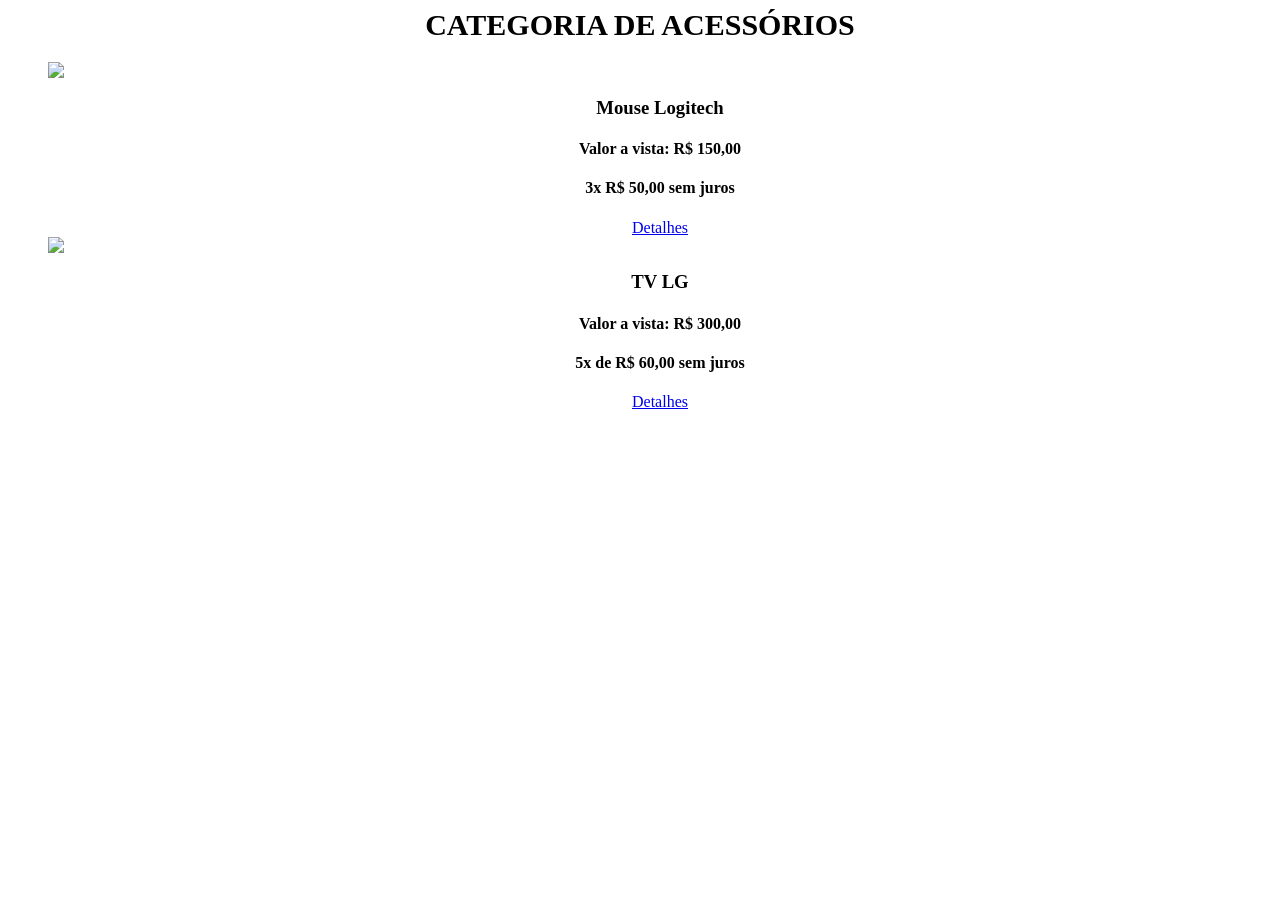
==== category_acessories.html @ abf51957 "First commit" ====
<html lang="pt-br">
<head>
    <meta charset="UTF-8">
    <meta name="viewport" content="width=device-width, initial-scale=1.0">
    <title>Categoria Acessórios</title>
    <link rel="stylesheet" href="styles.css">
</head>
<body class="page-category-acessories">
    <h1>Categoria de Acessórios</h1>

    <ol id="primary-list">
        <li>
            <img src="https://cdn.leroymerlin.com.br/products/mouse_sem_fio_gamer_logitech_g502_hero_16k_lightspeed_recarr_1571373965_f1b3_600x600.jpg">
            <h3>Mouse Logitech</h3>
            <h4>Valor a vista: R$ 150,00</h4>
            <h4>3x R$ 50,00 sem juros</h4>
            <a href="https://www.leroymerlin.com.br/mouse-sem-fio-gamer-logitech-g502-hero-16k-lightspeed-recarregavel-rgb-lightsync-11-botoes-16000dpi-910-005566_1571373965">Detalhes</a>
        </li>
        <li>
            <img src="https://m.media-amazon.com/images/I/61FR1BJ71IL._AC_UF894,1000_QL80_.jpg">
            <h3>TV LG</h3>
            <h4>Valor a vista: R$ 300,00</h4>
            <h4>5x de R$ 60,00 sem juros</h4>
            <a href="https://www.amazon.com.br/Teclado-Mec%C3%A2nico-Hot-Swappable-K500A-B84-Interruptor/dp/B0CVV9H7RM">Detalhes</a>
        </li>
    </ol>
</body>
</html>
---- styles.css ----
h1 {
    font-size: 30px;
    text-transform: uppercase;
}

p::first-letter {
     text-transform: uppercase;
}

a:hover {
    text-decoration: none;
}

h1, h2, h3, h4, h5, h6 {
    text-align: center;
}

#primary-list {
    list-style: none;
}

img {
    display: block;
    margin: auto;
}

a {
    text-align: center;
    display: block;
}
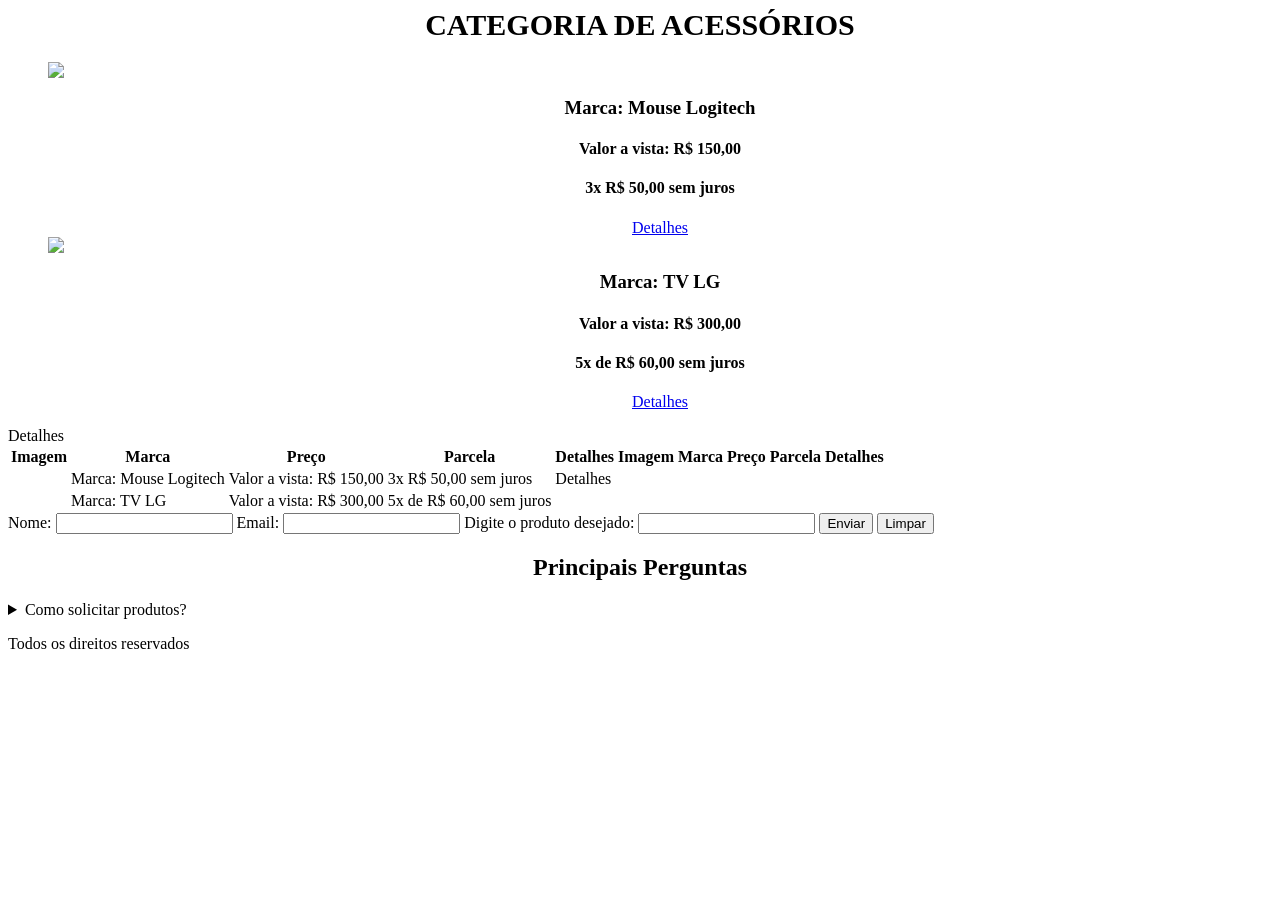
==== commit b0769489: "add - alterações" ====
--- a/category_acessories.html
+++ b/category_acessories.html
@@ -6,23 +6,104 @@
     <link rel="stylesheet" href="styles.css">
 </head>
 <body class="page-category-acessories">
-    <h1>Categoria de Acessórios</h1>
-
+    <header>
+        <h1>Categoria de Acessórios</h1>
+    </header>
+<main>
     <ol id="primary-list">
         <li>
             <img src="https://cdn.leroymerlin.com.br/products/mouse_sem_fio_gamer_logitech_g502_hero_16k_lightspeed_recarr_1571373965_f1b3_600x600.jpg">
-            <h3>Mouse Logitech</h3>
+            <h3>Marca: Mouse Logitech</h3>
             <h4>Valor a vista: R$ 150,00</h4>
             <h4>3x R$ 50,00 sem juros</h4>
             <a href="https://www.leroymerlin.com.br/mouse-sem-fio-gamer-logitech-g502-hero-16k-lightspeed-recarregavel-rgb-lightsync-11-botoes-16000dpi-910-005566_1571373965">Detalhes</a>
         </li>
         <li>
             <img src="https://m.media-amazon.com/images/I/61FR1BJ71IL._AC_UF894,1000_QL80_.jpg">
-            <h3>TV LG</h3>
+            <h3>Marca: TV LG</h3>
             <h4>Valor a vista: R$ 300,00</h4>
             <h4>5x de R$ 60,00 sem juros</h4>
             <a href="https://www.amazon.com.br/Teclado-Mec%C3%A2nico-Hot-Swappable-K500A-B84-Interruptor/dp/B0CVV9H7RM">Detalhes</a>
         </li>
     </ol>
+
+    <table>
+        <thead>
+            <tl>
+                <th>Imagem</th>
+                <th>Marca</th>
+                <th><strong>Preço</strong></th>
+                <th>Parcela</th>
+                <th>Detalhes</th>
+            </tl>
+            <tl>
+                <th>Imagem</th>
+                <th>Marca</th>
+                <th>Preço</th>
+                <th>Parcela</th>
+                <th>Detalhes</th>
+            </tl>
+        </thead>
+            <tbody>
+                <td>
+                    <picture>
+                        <source media="(min-width: 1024px)" srcset="https://cdn.leroymerlin.com.br/products/mouse_sem_fio_gamer_logitech_g502_hero_16k_lightspeed_recarr_1571373965_f1b3_600x600.jpg">
+                        <source media="(min-width: 720px)" srcset="https://cdn.leroymerlin.com.br/products/mouse_sem_fio_gamer_logitech_g502_hero_16k_lightspeed_recarr_1571373965_f1b3_600x600.jpg">
+                    </picture>
+                </td>
+                <td>Marca: Mouse Logitech</td>
+                <td>Valor a vista: R$ 150,00</td>
+                <td>3x R$ 50,00 sem juros</td>
+                <td>
+                    <picture>
+                        <source media="(min-width: 1024px)" srcset="https://www.amazon.com.br/Teclado-Mec%C3%A2nico-Hot-Swappable-K500A-B84-Interruptor/dp/B0CVV9H7RM">
+                        <source media="(min-width: 720px)" srcset="https://cdn.leroymerlin.com.br/products/mouse_sem_fio_gamer_logitech_g502_hero_16k_lightspeed_recarr_1571373965_f1b3_600x600.jpg">
+                    </picture>Detalhes
+                </td>
+            </tbody>
+            <tbody>
+                <td>
+                    <picture>
+                        <source media="(min-width: 1024px)" srcset="https://cdn.leroymerlin.com.br/products/mouse_sem_fio_gamer_logitech_g502_hero_16k_lightspeed_recarr_1571373965_f1b3_600x600.jpg">
+                        <source media="(min-width: 720px)" srcset="https://cdn.leroymerlin.com.br/products/mouse_sem_fio_gamer_logitech_g502_hero_16k_lightspeed_recarr_1571373965_f1b3_600x600.jpg">
+                    </picture>
+                </td>
+                <td>Marca: TV LG</td>
+                <td>Valor a vista: R$ 300,00</td>
+                <td>5x de R$ 60,00 sem juros</td>
+                <picture>
+                        <source media="(min-width: 1024px)" srcset="https://www.amazon.com.br/Teclado-Mec%C3%A2nico-Hot-Swappable-K500A-B84-Interruptor/dp/B0CVV9H7RM">
+                        <source media="(min-width: 720px)" srcset="https://www.amazon.com.br/Teclado-Mec%C3%A2nico-Hot-Swappable-K500A-B84-Interruptor/dp/B0CVV9H7RM">
+                    </picture>Detalhes
+            </tbody>
+    </table>
+
+    <form action="post">
+        <label for="name">Nome:</label>
+            <input type="text" name="name" id="name" required>
+        <label for="email">Email:</label>
+            <input type="email" name="email" id="email" required>
+
+        <label for="produtos">Digite o produto desejado:</label>
+            <input list="listaprodutos" name="produtos">
+            <datalist id="listaprodutos">
+                <option value="Mouse">Mouse</option>
+                <option value="Teclado">Teclado</option>
+            </datalist>
+
+        <button type="submit">Enviar</button>
+        <button type="reset">Limpar</button>
+    </form>
+
+    <h2>Principais Perguntas</h2>
+    <details>
+        <summary>Como solicitar produtos?</summary>
+        <p>Caso não encontre o produto desejado, procure na aba de recomendação</p>
+    </details>
+</main>
+
+<footer>
+    <p>Todos os direitos reservados</p>
+</footer>
 </body>
 </html>
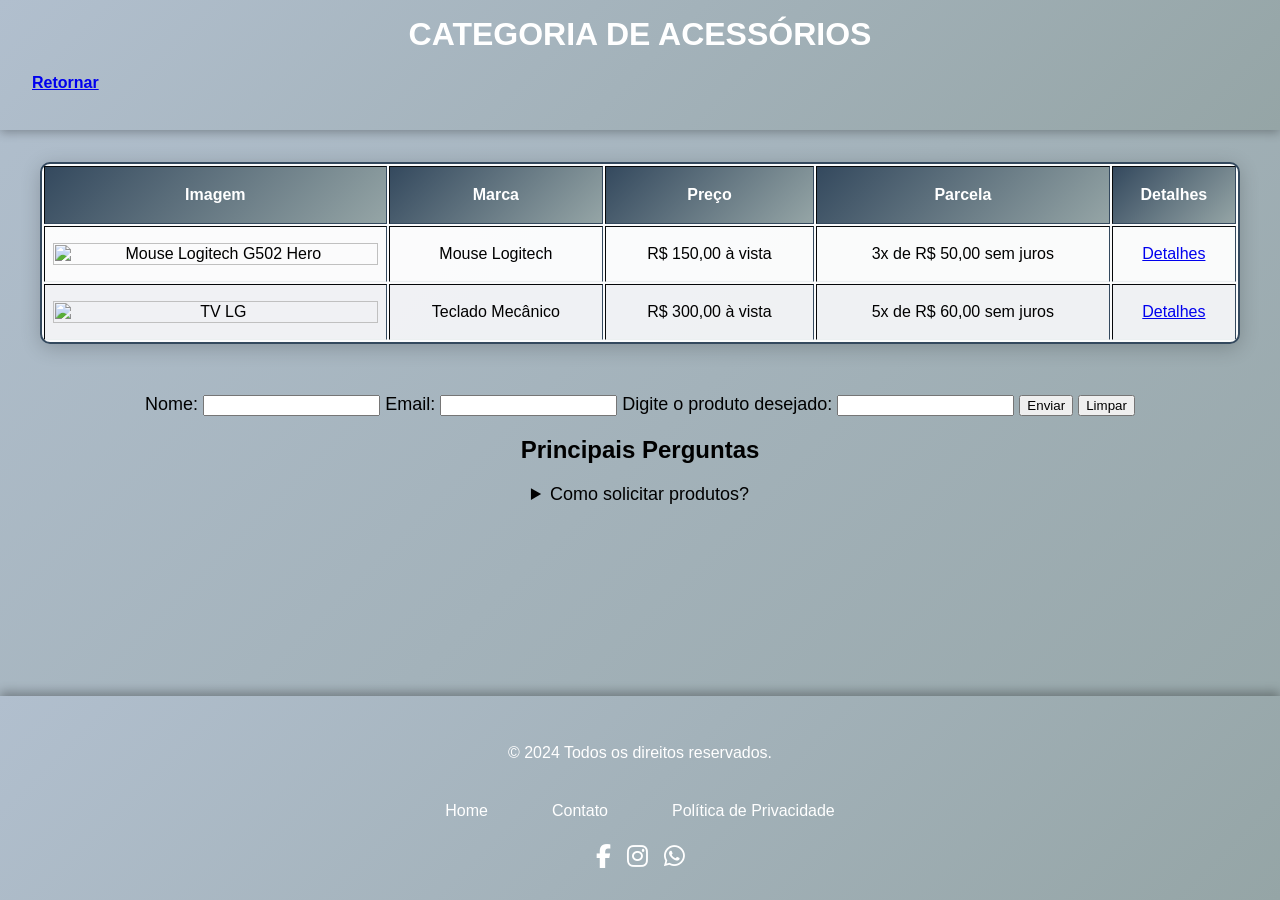
==== commit 9da6decd: "add - melhorias insanas" ====
--- a/category_acessories.html
+++ b/category_acessories.html
@@ -3,82 +3,60 @@
     <meta charset="UTF-8">
     <meta name="viewport" content="width=device-width, initial-scale=1.0">
     <title>Categoria Acessórios</title>
+    <link rel="stylesheet" href="https://cdnjs.cloudflare.com/ajax/libs/font-awesome/6.5.1/css/all.min.css">
     <link rel="stylesheet" href="styles.css">
 </head>
 <body class="page-category-acessories">
     <header>
         <h1>Categoria de Acessórios</h1>
+            <div class="return">
+                <a href="produtos.html"><h4>Retornar</h4></a>
+            </div>
     </header>
 <main>
-    <ol id="primary-list">
-        <li>
-            <img src="https://cdn.leroymerlin.com.br/products/mouse_sem_fio_gamer_logitech_g502_hero_16k_lightspeed_recarr_1571373965_f1b3_600x600.jpg">
-            <h3>Marca: Mouse Logitech</h3>
-            <h4>Valor a vista: R$ 150,00</h4>
-            <h4>3x R$ 50,00 sem juros</h4>
-            <a href="https://www.leroymerlin.com.br/mouse-sem-fio-gamer-logitech-g502-hero-16k-lightspeed-recarregavel-rgb-lightsync-11-botoes-16000dpi-910-005566_1571373965">Detalhes</a>
-        </li>
-        <li>
-            <img src="https://m.media-amazon.com/images/I/61FR1BJ71IL._AC_UF894,1000_QL80_.jpg">
-            <h3>Marca: TV LG</h3>
-            <h4>Valor a vista: R$ 300,00</h4>
-            <h4>5x de R$ 60,00 sem juros</h4>
-            <a href="https://www.amazon.com.br/Teclado-Mec%C3%A2nico-Hot-Swappable-K500A-B84-Interruptor/dp/B0CVV9H7RM">Detalhes</a>
-        </li>
-    </ol>
+<table class="products-table" border="1">
+    <thead>
+        <tr>
+            <th>Imagem</th>
+            <th>Marca</th>
+            <th>Preço</th>
+            <th>Parcela</th>
+            <th>Detalhes</th>
+        </tr>
+    </thead>
+    <tbody>
+        <tr>
+            <td class="images">
+                <picture>
+                    <img src="https://cdn.leroymerlin.com.br/products/mouse_sem_fio_gamer_logitech_g502_hero_16k_lightspeed_recarr_1571373965_f1b3_600x600.jpg" alt="Mouse Logitech G502 Hero" class="responsive-product-img">
+                </picture>
+            </td>
+            <td>Mouse Logitech</td>
+            <td>R$ 150,00 à vista</td>
+            <td>3x de R$ 50,00 sem juros</td>
+            <td>
+                <a href="https://www.leroymerlin.com.br/mouse-sem-fio-gamer-logitech-g502-hero-16k-lightspeed-recarregavel-rgb-lightsync-11-botoes-16000dpi-910-005566_1571373965">Detalhes</a>
+            </td>
+        </tr>
+        <tr>
+            <td class="images">
+                <picture>
+                    <img src="https://m.media-amazon.com/images/I/61FR1BJ71IL._AC_UF894,1000_QL80_.jpg" alt="TV LG" class="responsive-product-img">
+                </picture>
+            </td>
+            <td>Teclado Mecânico</td>
+            <td>R$ 300,00 à vista</td>
+            <td>5x de R$ 60,00 sem juros</td>
+            <td>
+                <a href="https://www.amazon.com.br/Teclado-Mec%C3%A2nico-Hot-Swappable-K500A-B84-Interruptor/dp/B0CVV9H7RM">Detalhes</a>
+            </td>
+        </tr>
+    </tbody>
+</table>
 
-    <table>
-        <thead>
-            <tl>
-                <th>Imagem</th>
-                <th>Marca</th>
-                <th><strong>Preço</strong></th>
-                <th>Parcela</th>
-                <th>Detalhes</th>
-            </tl>
-            <tl>
-                <th>Imagem</th>
-                <th>Marca</th>
-                <th>Preço</th>
-                <th>Parcela</th>
-                <th>Detalhes</th>
-            </tl>
-        </thead>
-            <tbody>
-                <td>
-                    <picture>
-                        <source media="(min-width: 1024px)" srcset="https://cdn.leroymerlin.com.br/products/mouse_sem_fio_gamer_logitech_g502_hero_16k_lightspeed_recarr_1571373965_f1b3_600x600.jpg">
-                        <source media="(min-width: 720px)" srcset="https://cdn.leroymerlin.com.br/products/mouse_sem_fio_gamer_logitech_g502_hero_16k_lightspeed_recarr_1571373965_f1b3_600x600.jpg">
-                    </picture>
-                </td>
-                <td>Marca: Mouse Logitech</td>
-                <td>Valor a vista: R$ 150,00</td>
-                <td>3x R$ 50,00 sem juros</td>
-                <td>
-                    <picture>
-                        <source media="(min-width: 1024px)" srcset="https://www.amazon.com.br/Teclado-Mec%C3%A2nico-Hot-Swappable-K500A-B84-Interruptor/dp/B0CVV9H7RM">
-                        <source media="(min-width: 720px)" srcset="https://cdn.leroymerlin.com.br/products/mouse_sem_fio_gamer_logitech_g502_hero_16k_lightspeed_recarr_1571373965_f1b3_600x600.jpg">
-                    </picture>Detalhes
-                </td>
-            </tbody>
-            <tbody>
-                <td>
-                    <picture>
-                        <source media="(min-width: 1024px)" srcset="https://cdn.leroymerlin.com.br/products/mouse_sem_fio_gamer_logitech_g502_hero_16k_lightspeed_recarr_1571373965_f1b3_600x600.jpg">
-                        <source media="(min-width: 720px)" srcset="https://cdn.leroymerlin.com.br/products/mouse_sem_fio_gamer_logitech_g502_hero_16k_lightspeed_recarr_1571373965_f1b3_600x600.jpg">
-                    </picture>
-                </td>
-                <td>Marca: TV LG</td>
-                <td>Valor a vista: R$ 300,00</td>
-                <td>5x de R$ 60,00 sem juros</td>
-                <picture>
-                        <source media="(min-width: 1024px)" srcset="https://www.amazon.com.br/Teclado-Mec%C3%A2nico-Hot-Swappable-K500A-B84-Interruptor/dp/B0CVV9H7RM">
-                        <source media="(min-width: 720px)" srcset="https://www.amazon.com.br/Teclado-Mec%C3%A2nico-Hot-Swappable-K500A-B84-Interruptor/dp/B0CVV9H7RM">
-                    </picture>Detalhes
-            </tbody>
-    </table>
+<br>
 
-    <form action="post">
+    <form action="post" class="questions">
         <label for="name">Nome:</label>
             <input type="text" name="name" id="name" required>
         <label for="email">Email:</label>
@@ -97,13 +75,23 @@
 
     <h2>Principais Perguntas</h2>
     <details>
-        <summary>Como solicitar produtos?</summary>
-        <p>Caso não encontre o produto desejado, procure na aba de recomendação</p>
+        <summary class="questions">Como solicitar produtos?</summary>
+        <p class="questions">Caso não encontre o produto desejado, procure na aba de recomendação</p>
     </details>
 </main>
 
 <footer>
-    <p>Todos os direitos reservados</p>
+    <p>&copy; 2024 Todos os direitos reservados.</p>
+    <div class="footer-links">
+        <a href="produtos.html">Home</a>
+        <a href="mailto:contato@produtos.com">Contato</a>
+        <a href="#">Política de Privacidade</a>
+    </div>
+    <div class="footer-icons">
+        <a href="#"><i class="fab fa-facebook-f"></i></a>
+        <a href="#"><i class="fab fa-instagram"></i></a>
+        <a href="#"><i class="fab fa-whatsapp"></i></a>
+    </div>
 </footer>
 </body>
 </html>
--- a/styles.css
+++ b/styles.css
@@ -1,4 +1,11 @@
-h1 {
+body{
+    background: linear-gradient(135deg, #b1bfce 0%, #95a5a6 100%);
+    min-height: 100vh;
+    margin: 0;
+    font-family: Arial, sans-serif;
+}
+
+h1 { 
     font-size: 30px;
     text-transform: uppercase;
 }
@@ -15,10 +22,6 @@
     text-align: center;
 }
 
-#primary-list {
-    list-style: none;
-}
-
 img {
     display: block;
     margin: auto;
@@ -27,4 +30,151 @@
 a {
     text-align: center;
     display: block;
+}
+
+.products-table{
+    border: 2px solid #34495e;
+    width: 100%;
+    height: auto;
+    text-align: center;
+    list-style: none;
+    margin: 2rem auto;
+    max-width: 1200px;
+    background: rgba(255, 255, 255, 0.95);
+    border-radius: 10px;
+    overflow: hidden;
+    box-shadow: 0 4px 20px rgba(0,0,0,0.2);
+}
+
+.products-table th {
+    background: linear-gradient(135deg, #34495e 0%, #95a5a6 100%);
+    color: white;
+    padding: 1.2rem 0.5rem;
+    font-weight: bold;
+}
+
+.questions {
+    text-align: center;
+    font-size: large;
+}
+
+.products-table td {
+    padding: 1rem 0.5rem;
+    border-bottom: 1px solid #ecf0f1;
+}
+
+.products-table tr:nth-child(even) {
+    background: rgba(52, 73, 94, 0.05);
+}
+
+.products-table tr:hover {
+    background: rgba(52, 73, 94, 0.1);
+}
+
+.images {
+    max-width: 350px;
+    padding: 0px;
+}
+
+.responsive-product-img {
+    width: 100%;
+    height: auto;
+    max-height: 250px;
+    object-fit: contain;
+    display: block;
+    margin: auto;
+}
+
+@media (max-width: 768px) {
+    .products-table {
+        font-size: 0.8em;
+    }
+    .images {
+        max-width: 150px;
+    }
+    .responsive-product-img {
+        max-height: 120px;
+    }
+}
+
+.return {
+    display: flex;
+}
+
+header {
+    background: linear-gradient(135deg, #b1bfce 0%, #95a5a6 100%);
+    padding: 1rem 2rem;
+    box-shadow: 0 2px 10px rgba(0,0,0,0.3);
+}
+
+header h1 {
+    margin: 0;
+    color: white;
+    font-size: 2rem;
+}
+
+.page-products, .page-category-tvs, .page-category-acessories {
+    min-height: 100vh;
+    display: flex;
+    flex-direction: column;
+}
+
+footer {
+    background: linear-gradient(135deg, #b1bfce 0%, #95a5a6 100%);
+    color: white;
+    padding: 2rem 1rem;
+    margin-top: auto;
+    display: flex;
+    flex-direction: column;
+    align-items: center;
+    gap: 1rem;
+    font-family: Arial, sans-serif;
+    box-shadow: 0 -4px 10px rgba(0,0,0,0.3);
+}
+
+.footer-links {
+    display: flex;
+    gap: 2rem;
+    flex-wrap: wrap;
+    justify-content: center;
+}
+
+.footer-links a {
+    color: white;
+    text-decoration: none;
+    font-weight: 500;
+    padding: 0.5rem 1rem;
+    border-radius: 20px;
+}
+
+.footer-links a:hover {
+    background: rgba(255,255,255,0.2);
+}
+
+.footer-icons {
+    display: flex;
+    gap: 1rem;
+}
+
+.footer-icons a {
+    font-size: 1.5rem;
+    color: white;
+}
+
+.footer-icons a:hover {
+    color: #bdc3c7;
+}
+
+@media (max-width: 768px) {
+    .footer-links {
+        flex-direction: column;
+        gap: 1rem;
+        align-items: center;
+    }
+    
+    footer p {
+        text-align: center;
+        margin: 0;
+        font-size: 1.1rem;
+    }
 }
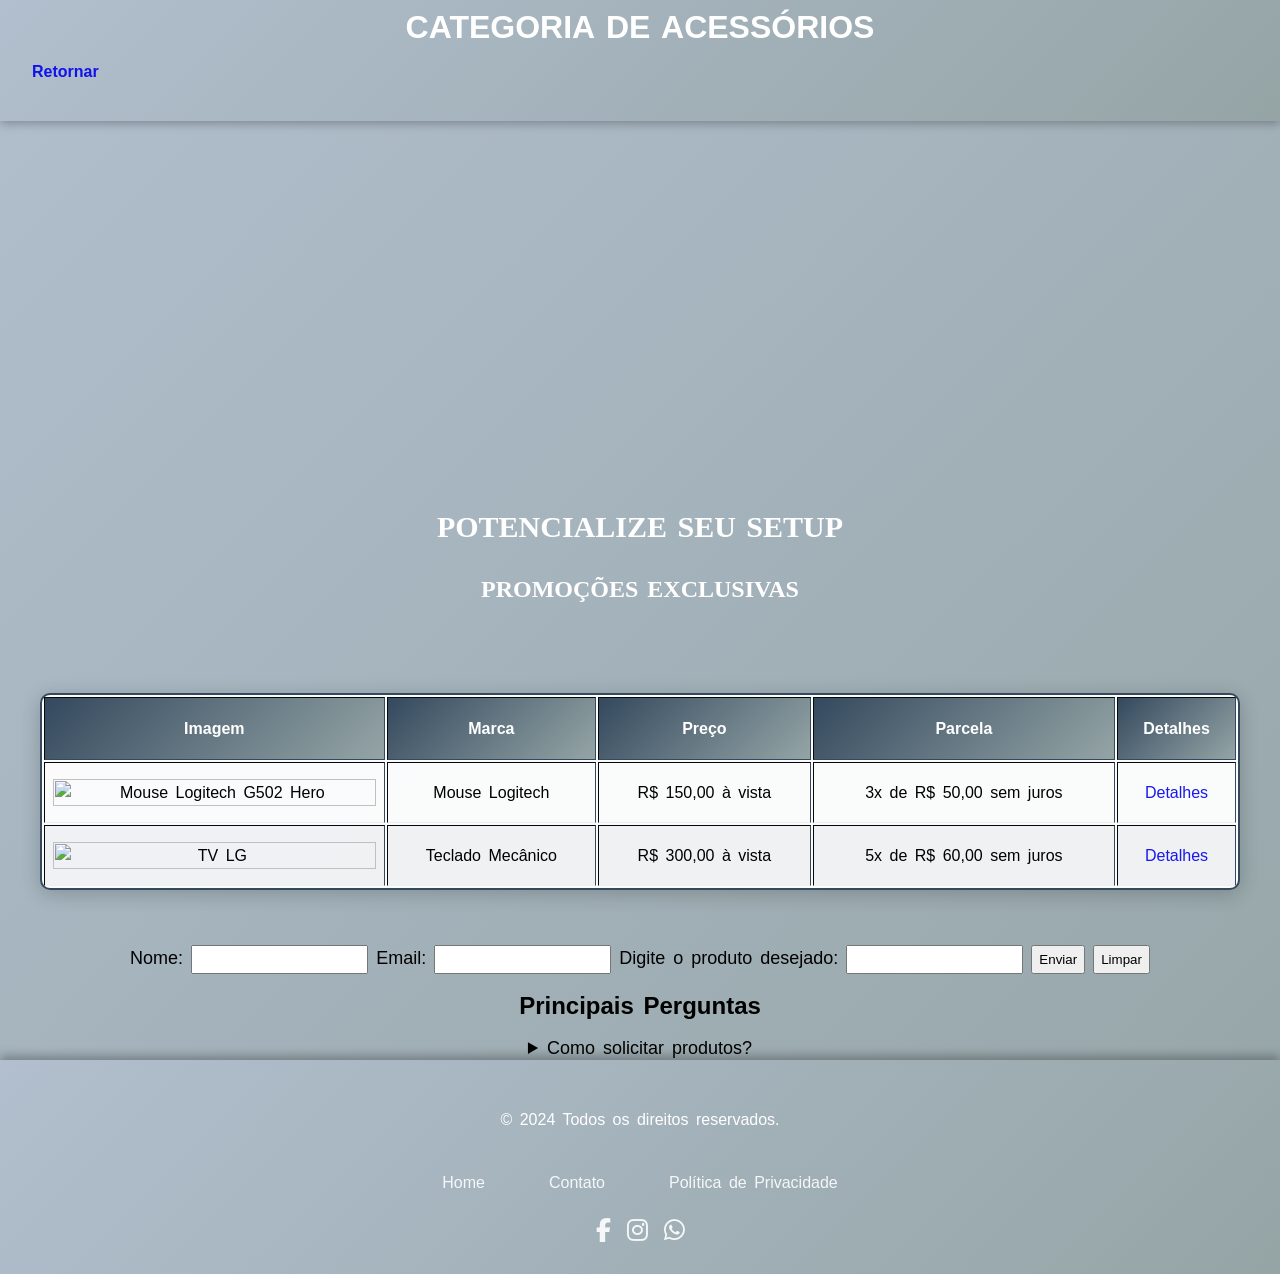
==== commit 292a84cf: "add - banner" ====
--- a/category_acessories.html
+++ b/category_acessories.html
@@ -10,10 +10,14 @@
     <header>
         <h1>Categoria de Acessórios</h1>
             <div class="return">
-                <a href="produtos.html"><h4>Retornar</h4></a>
+                <a href="index.html"><h4>Retornar</h4></a>
             </div>
     </header>
 <main>
+    <div class="banner">
+        <h1>POTENCIALIZE SEU SETUP</h1>
+        <h2>PROMOÇÕES EXCLUSIVAS</h2>
+    </div>
 <table class="products-table" border="1">
     <thead>
         <tr>
@@ -83,8 +87,8 @@
 <footer>
     <p>&copy; 2024 Todos os direitos reservados.</p>
     <div class="footer-links">
-        <a href="produtos.html">Home</a>
-        <a href="mailto:contato@produtos.com">Contato</a>
+        <a href="index.html">Home</a>
+        <a href="rafael@produtos.com">Contato</a>
         <a href="#">Política de Privacidade</a>
     </div>
     <div class="footer-icons">
--- a/styles.css
+++ b/styles.css
@@ -1,3 +1,8 @@
+* {
+    word-spacing: 3px;
+    line-height: 23px;
+}
+
 body{
     background: linear-gradient(135deg, #b1bfce 0%, #95a5a6 100%);
     min-height: 100vh;
@@ -30,6 +35,8 @@
 a {
     text-align: center;
     display: block;
+    text-decoration: none;
+    opacity: 0.9;
 }
 
 .products-table{
@@ -177,4 +184,32 @@
         margin: 0;
         font-size: 1.1rem;
     }
-}+}
+
+.banner {
+    background-image: url(https://4kwallpapers.com/images/wallpapers/marcus-holloway-watch-dogs-2-dark-background-5k-8k-7680x4320-2725.jpg);
+    background-repeat: no-repeat;
+    background-position: center;
+    background-size: cover;
+    height: 500px;
+    width: 100%;
+    max-width: 1200px;
+    margin: 0 auto;
+    color: white;
+    display: flex;
+    font-weight: bold;
+    align-items: center;
+    justify-content: end;
+    flex-direction: column;
+    padding-bottom: 40px;
+    border-radius: 20px;
+    font-family: Cambria, Cochin, Georgia, Times, 'Times New Roman', serif;
+}
+
+.hidden:hover {
+    opacity: 0.3;
+    transition: 0.3;
+}
+
+main {\n    padding: 20px;\n    margin: 20px;\n}\n\n.tv-banner {\n    background: linear-gradient(135deg, rgba(177, 191, 206, 0.8), rgba(149, 165, 166, 0.8));\n    height: 500px;\n    width: 100%;\n    max-width: 1200px;\n    margin: 2rem auto;\n    border-radius: 20px;\n    display: flex;\n    flex-direction: row;\n    align-items: center;\n    justify-content: center;\n    gap: -50px;\n    position: relative;\n    box-shadow: 0 4px 20px rgba(0,0,0,0.2);\n    font-family: Cambria, Cochin, Georgia, Times, 'Times New Roman', serif;\n    overflow: hidden;\n}\n\n.tv-banner img {\n    width: 350px;\n    height: 450px;\n    object-fit: cover;\n    border-radius: 15px;\n    position: relative;\n    transition: transform 0.3s ease;\n}\n\n.tv-banner img:nth-child(1) {\n    z-index: 1;\n}\n\n.tv-banner img:nth-child(2) {\n    z-index: 2;\n    transform: translateX(-30px);\n}\n\n.tv-banner img:nth-child(3) {\n    z-index: 3;\n    transform: translateX(-60px);\n}\n\n.tv-banner img:hover {\n    transform: scale(1.05);\n    z-index: 4;\n}\n\n@media (max-width: 768px) {\n    .tv-banner {\n        flex-direction: column;\n        gap: 0;\n        height: auto;\n        padding: 1rem;\n    }\n\n    .tv-banner img {\n        width: 250px;\n        height: 300px;\n        transform: none;\n    }\n\n    .tv-banner img:nth-child(2) {\n        transform: translateY(-20px);\n    }\n\n    .tv-banner img:nth-child(3) {\n        transform: translateY(-40px);\n    }\n}
+
